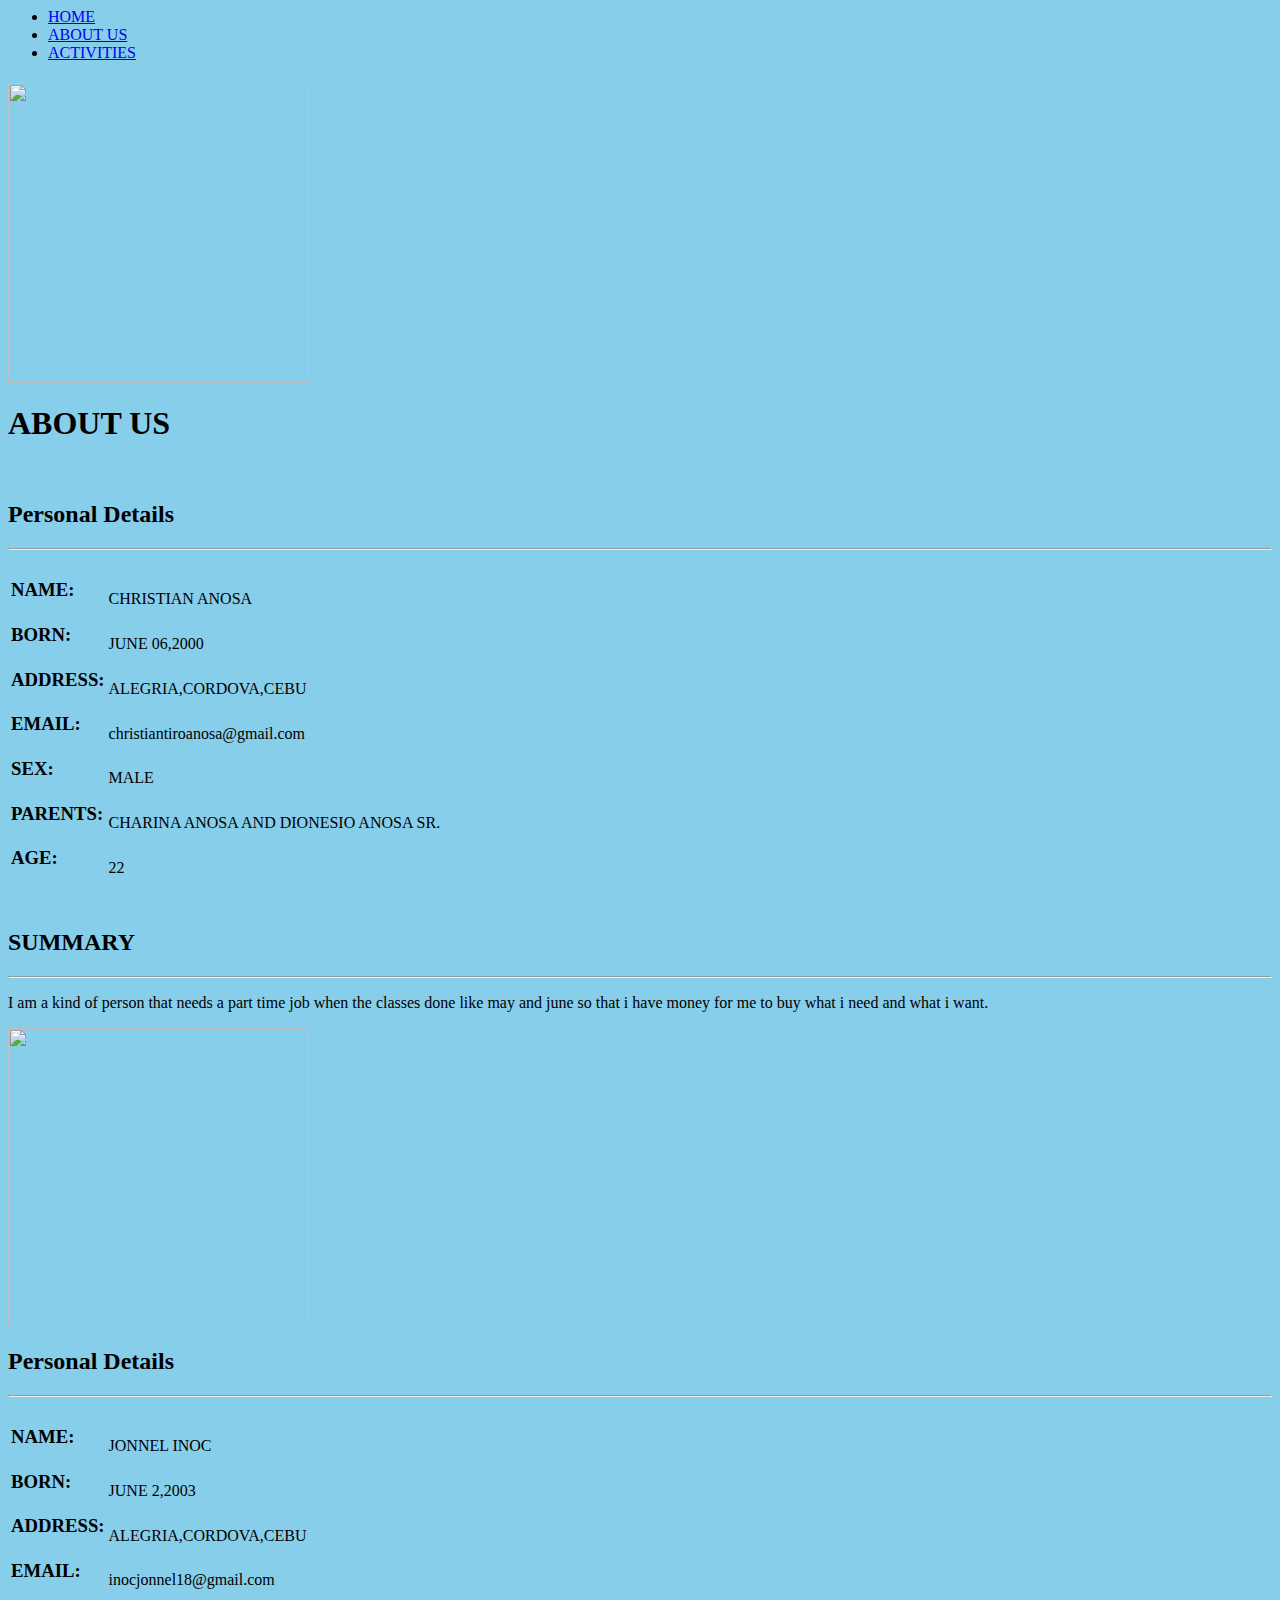
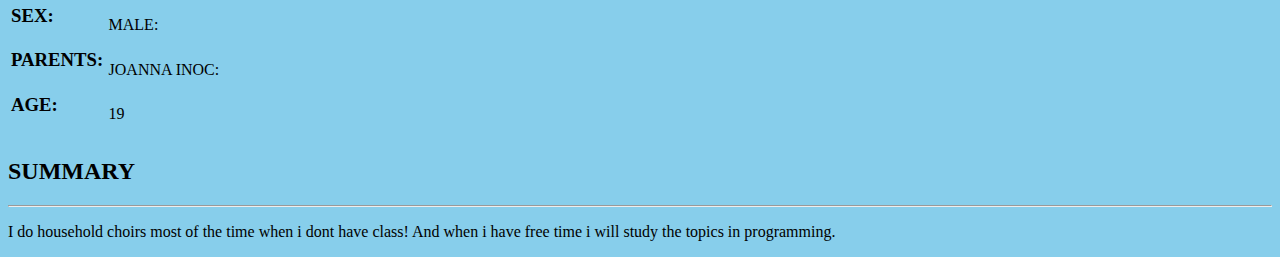
==== About us html.html @ b0770c94 "Add files via upload" ====
<html lang="en">
<head>
    <meta charset="UTF-8">
    <meta http-equiv="X-UA-Compatible" content="IE=edge">
    <meta name="viewport" content="width=device-width, initial-scale=1.0">
    <title>About Us</title>
    <link rel="stylesheet" href="css.style/style.css">

</head>
<body style="background-color: skyblue;" class="bodyA">
    <nav class="navbarA">
        <ul>
            <li><a href="portfolio.html">HOME</a></li> 
            <li><a href="About us html.html">ABOUT US</a></li>
            <li><a href="exercise2.html">ACTIVITIES</a></li>
        </ul>
       </nav>
       <section id="about">
        <div id="pic">
            <h1 class="headings"></h1>
            <img src="images/shape.jpg" alt="" height="300px" width="300px" class="middle">
            <div id="intro">
                <h1>ABOUT US </h1>
            </header>
            <br>
         <section>
            <h2>Personal Details</h2>
            <hr>
            <table>
                <br>
                <tr>
                    <td>
                         <h3>NAME:</h3>
                    </td>
                    <td>
                        <p>CHRISTIAN ANOSA</p>
                    </td>
                </tr>
                <tr>
                    <td>
                         <h3>BORN:</h3>
                    </td>
                    <td>
                        <p>JUNE 06,2000</p>
                    </td>
                </tr>
                 <tr>
                    <td>
                        <h3>ADDRESS:</h3>
                    </td>
                    <td>
                        <p>ALEGRIA,CORDOVA,CEBU</p>
                    </td>
                </tr>
                <tr>
                    <td>
                        <h3>EMAIL:</h3>
                    </td>
                    <td>
                        <p>christiantiroanosa@gmail.com</p>
                    </td>
                </tr>
                <tr>
                    <td>
                        <h3>SEX:</h3>
                    </td>
                    <td>
                        <p>MALE</p>
                    </td>
                </tr>
                <tr>
                    <td>
                        <h3>PARENTS:</h3>
                    </td>
                    <td>
                        <p>CHARINA ANOSA AND DIONESIO ANOSA SR.</p>
                    </td>
                </tr>
                <tr>
                    <td>
                        <h3>AGE:</h3>
                    </td>
                    <td>
                        <p>22</p>
                    </td>
                </tr>
            </table>
            <br>
            <h2>SUMMARY</h2>
            <hr>
            <p>I am a kind of person that needs a part time job when the classes done like may and june so that i have money for me to buy what i need and what i want.</p>
           </div>
        </div>
    </section>
        
        
        
        <div id="picA">
            <img src="images/boy.jpg" alt="" height="300px" width="300px" class="middle" >
            
            <div id="introA">
                <h2></h2>
            <section>
                <h2>Personal Details</h2>
                <hr>
                <table>
                    <tr>
                        <br>
                        <td>
                             <h3>NAME:</h3>
                        </td>
                        <td>
                            <p>JONNEL INOC</p>
                        </td>
                    </tr>
                    <tr>
                        <td>
                             <h3>BORN:</h3>
                        </td>
                        <td>
                            <p>JUNE 2,2003</p>
                        </td>
                    </tr>
                     <tr>
                        <td>
                            <h3>ADDRESS:</h3>
                        </td>
                        <td>
                            <p>ALEGRIA,CORDOVA,CEBU</p>
                        </td>
                    </tr>
                    <tr>
                        <td>
                            <h3>EMAIL:</h3>
                        </td>
                        <td>
                            <p>inocjonnel18@gmail.com</p>
                        </td>
                    </tr>
                    <tr>
                        <td>
                            <h3>SEX:</h3>
                        </td>
                        <td>
                            <p>MALE:</p>
                        </td>
                    </tr>
                    <tr>
                        <td>
                            <h3>PARENTS:</h3>
                        </td>
                        <td>
                            <p>JOANNA INOC:</p>
                        </td>
                    </tr>
                    <tr>
                        <td>
                            <h3>AGE:</h3>
                        </td>
                        <td>
                            <p>19</p>
                        </td>
                    </tr>
                </table>
        </section>
                <h2>SUMMARY</h2>
                <hr>
                <p> I do household choirs most of the time when i dont have class! And when i have free time i will study the topics in programming.
                </p>
               </div>
            </div>
        </section>

</body>
</html>
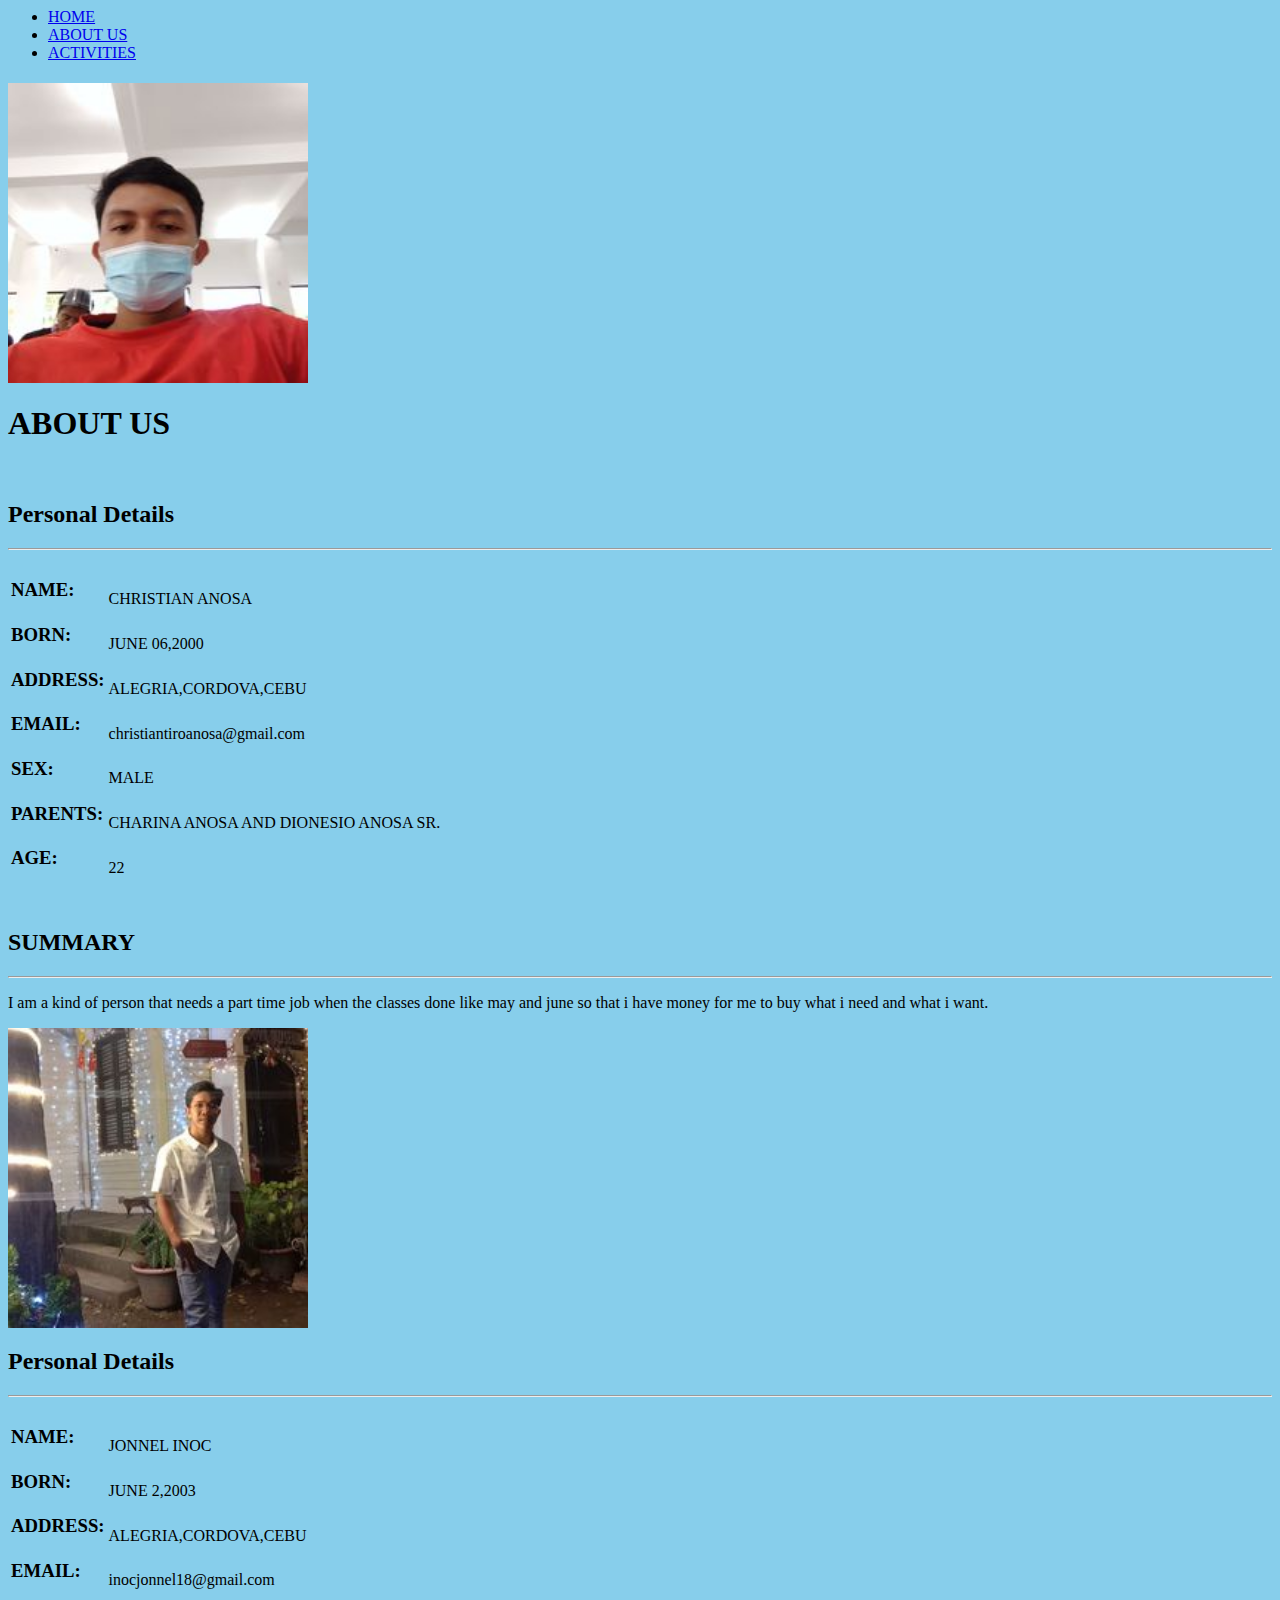
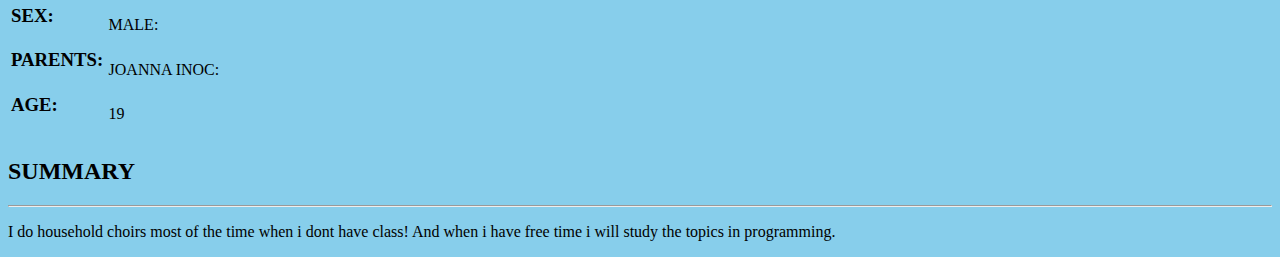
==== commit 25f0c671: "Update About us html.html" ====
--- a/About us html.html
+++ b/About us html.html
@@ -10,7 +10,7 @@
 <body style="background-color: skyblue;" class="bodyA">
     <nav class="navbarA">
         <ul>
-            <li><a href="portfolio.html">HOME</a></li> 
+            <li><a href="index.html">HOME</a></li> 
             <li><a href="About us html.html">ABOUT US</a></li>
             <li><a href="exercise2.html">ACTIVITIES</a></li>
         </ul>
